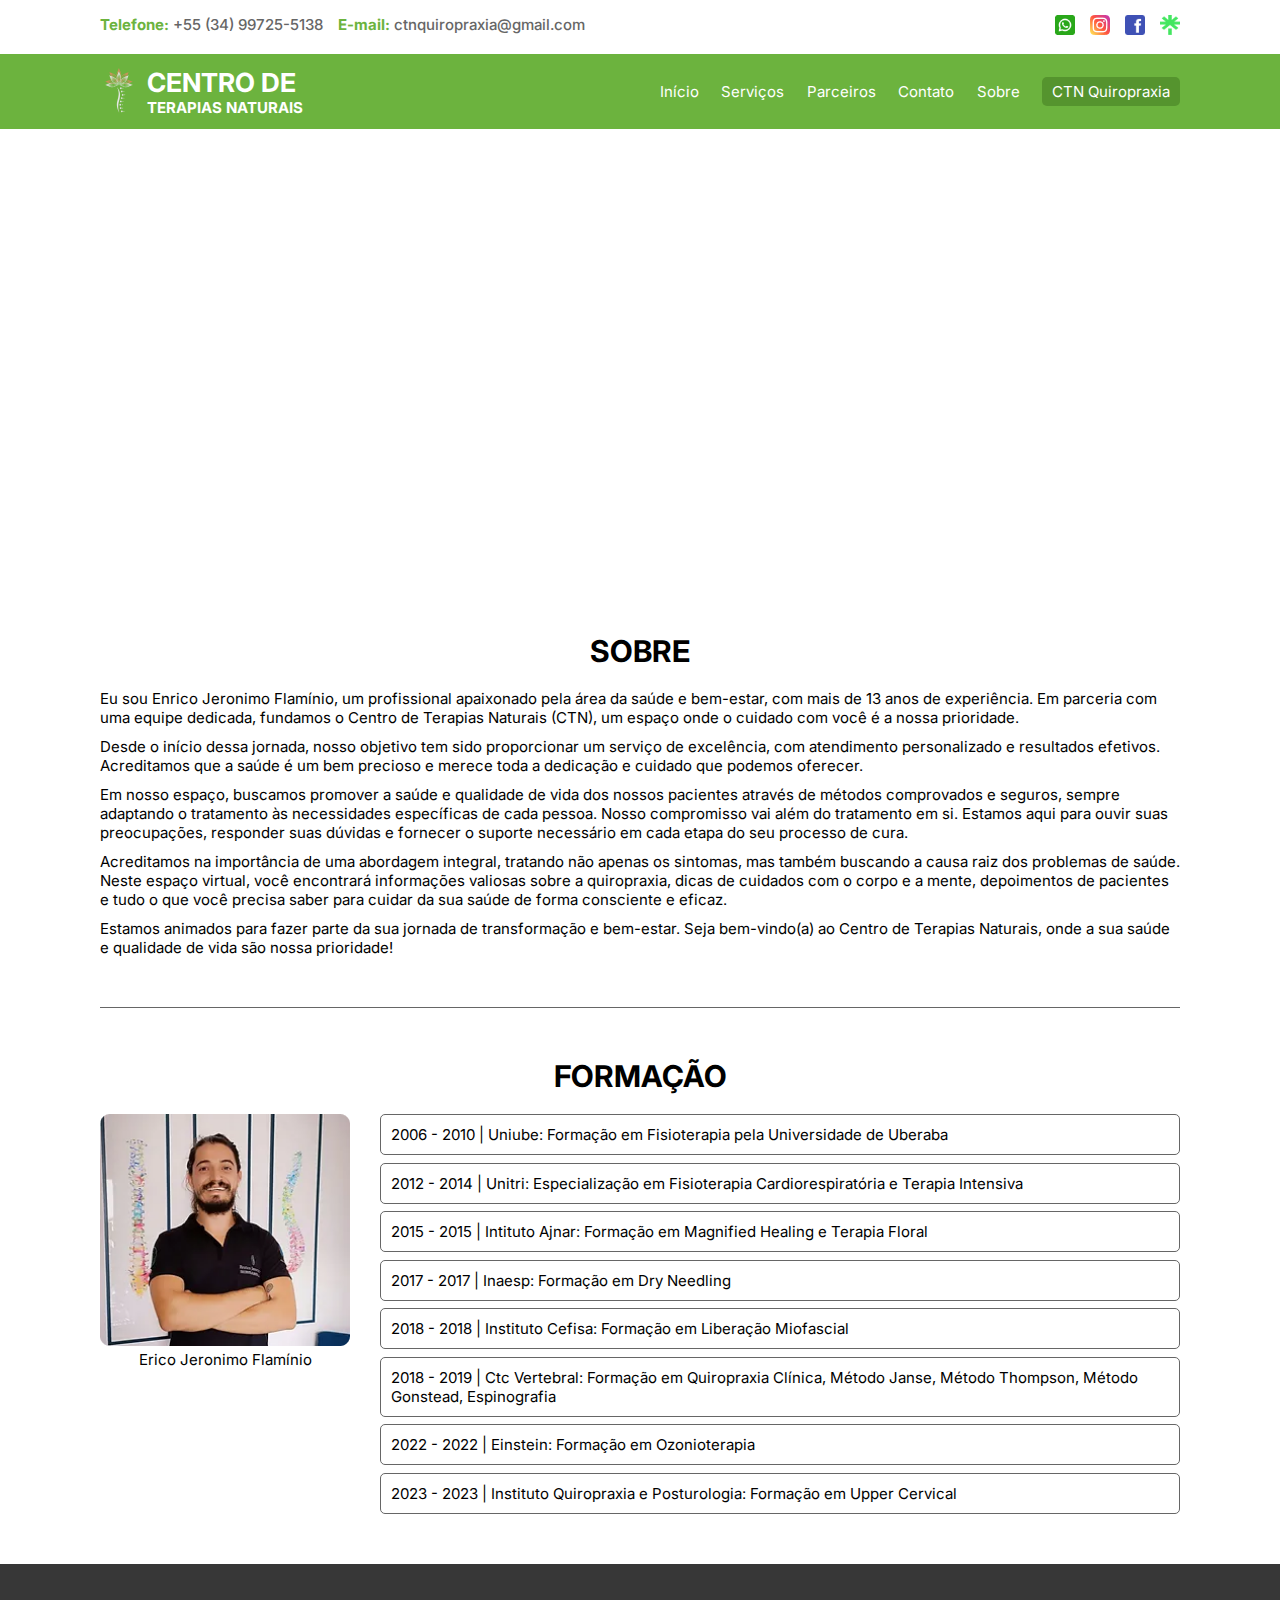
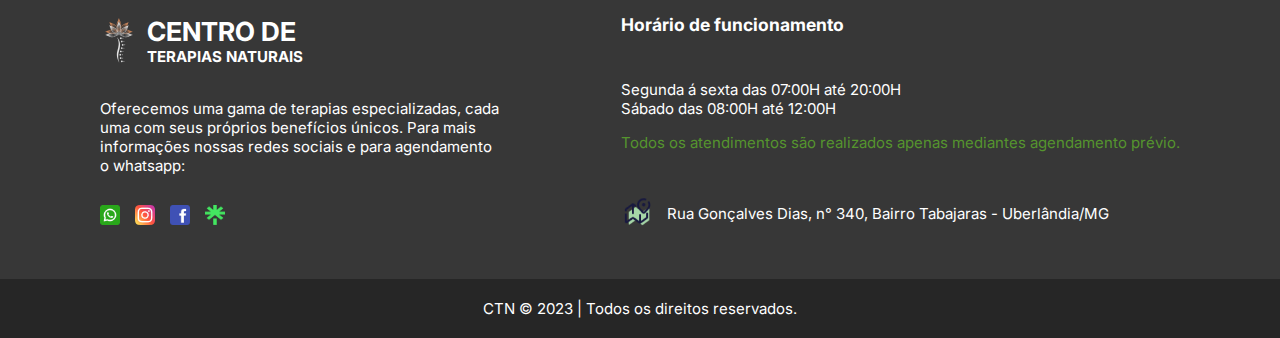
==== about.html @ cfee28dc "subindo projeto feito para o repositorio" ====
<!DOCTYPE html>
<html lang="pt-BR">
<head>
    <meta charset="UTF-8" />
    <meta name="viewport" content="width=device-width, initial-scale=1.0" />

    <!-- Font Family -->
    <link rel="preconnect" href="https://fonts.googleapis.com" />
    <link rel="preconnect" href="https://fonts.gstatic.com" crossorigin />
    <link href="https://fonts.googleapis.com/css2?family=Abel&family=Inter&display=swap" rel="stylesheet" />

    <!-- Styles CSS -->
    <link rel="stylesheet" href="/assets/css/style.css" />
    <link rel="stylesheet" href="/assets/css/about.css" />

    <link rel="icon" type="image/png" href="/assets/img/logo.png"/>
    <title>CTN | Sobre</title>
</head>
<body>
    <header>
        <section class="header_contacts">
            <div class="container_contacts">
                <p>Telefone: <span>+55 (34) 99725-5138</span></p>
                <p>E-mail: <span>ctnquiropraxia@gmail.com</span></p>
            </div>
            
            <figure class="container_contacts">
                <a href="https://api.whatsapp.com/send/?phone=5534997255138&text&type=phone_number&app_absent=0" target="_blank" rel="noopener noreferrer">
                    <img src="/assets/img/icons/whatsapp.png" alt="Whatsapp" />
                </a>
                <a href="https://instagram.com/ctnquiropraxia?igshid=N2ZiY2E3YmU=" target="_blank" rel="noopener noreferrer">
                    <img src="/assets/img/icons/instagram.png" alt="Instagram" />
                </a>
                <a href="https://www.facebook.com/ctnquiropraxia1" target="_blank" rel="noopener noreferrer">
                    <img src="/assets/img/icons/facebook.png" alt="Facebook" />
                </a>
                <a href="https://linktr.ee/ctnquiropraxia" target="_blank" rel="noopener noreferrer">
                    <img src="/assets/img/icons/linktree.png" alt="Linktree" />
                </a>
            </figure>
        </section>

        <section class="header_navegation">
            <div class="logo_ctn">
                <img src="/assets/img/logo.png" alt="Logo" />
                <p>
                    <span>CENTRO DE</span>
                    <span>TERAPIAS NATURAIS</span>
                </p>
            </div>
 
            <nav>
                <ul>
                    <li><a href="/index.html#home">Início</a></li>
                    <li><a href="/index.html#services">Serviços</a></li>
                    <li><a href="/index.html#partners">Parceiros</a></li>
                    <li><a href="/index.html#contact">Contato</a></li>
                    <li><a href="/about.html">Sobre</a></li>
                    <li><a href="/ctn.html" class="link_ctn">CTN Quiropraxia</a></li>
                </ul>
            </nav>
        </section>
    </header>

    <main>
        <section class="main_video" id="home">        
            <h1>Bem estar em um só lugar!</h1>
        
            <video autoplay loop>
                <source src="/assets/img/background.mp4" type="video/mp4">
            </video>
        </section>

        <section class="container_about">
            <h2>Sobre</h2>

            <p>Eu sou Enrico Jeronimo Flamínio, um profissional apaixonado pela área da saúde e bem-estar, com mais de 13 anos de experiência. Em parceria com uma equipe dedicada, fundamos o Centro de Terapias Naturais (CTN), um espaço onde o cuidado com você é a nossa prioridade.</p>
            <p>Desde o início dessa jornada, nosso objetivo tem sido proporcionar um serviço de excelência, com atendimento personalizado e resultados efetivos. Acreditamos que a saúde é um bem precioso e merece toda a dedicação e cuidado que podemos oferecer.</p>
            <p>Em nosso espaço, buscamos promover a saúde e qualidade de vida dos nossos pacientes através de métodos comprovados e seguros, sempre adaptando o tratamento às necessidades específicas de cada pessoa. Nosso compromisso vai além do tratamento em si. Estamos aqui para ouvir suas preocupações, responder suas dúvidas e fornecer o suporte necessário em cada etapa do seu processo de cura.</p>
            <p>Acreditamos na importância de uma abordagem integral, tratando não apenas os sintomas, mas também buscando a causa raiz dos problemas de saúde. Neste espaço virtual, você encontrará informações valiosas sobre a quiropraxia, dicas de cuidados com o corpo e a mente, depoimentos de pacientes e tudo o que você precisa saber para cuidar da sua saúde de forma consciente e eficaz.</p>    
            <p>Estamos animados para fazer parte da sua jornada de transformação e bem-estar. Seja bem-vindo(a) ao Centro de Terapias Naturais, onde a sua saúde e qualidade de vida são nossa prioridade!</p>
        </section>

        <section class="container_generation">
            <h2>Formação</h2>

            <section>
                <figure>
                    <img src="/assets/img/enrico.png" alt="Enrico Jeronimo" />
                    <figcaption>Erico Jeronimo Flamínio</figcaption>
                </figure>

                <div class="generations">
                    <p>2006 - 2010 | Uniube: Formação em Fisioterapia pela Universidade de Uberaba</p>
                    <p>2012 - 2014 | Unitri: Especialização em Fisioterapia Cardiorespiratória e Terapia Intensiva</p>
                    <p>2015 - 2015 | Intituto Ajnar: Formação em Magnified Healing e Terapia Floral</p>
                    <p>2017 - 2017 | Inaesp: Formação em Dry Needling</p>
                    <p>2018 - 2018 | Instituto Cefisa: Formação em Liberação Miofascial</p>
                    <p>2018 - 2019 | Ctc Vertebral: Formação em Quiropraxia Clínica, Método Janse, Método Thompson, Método Gonstead, Espinografia</p>
                    <p>2022 - 2022 | Einstein: Formação em Ozonioterapia</p>
                    <p>2023 - 2023 | Instituto Quiropraxia e Posturologia: Formação em Upper Cervical</p>
                </div>
            </section>
        </section>
    </main>

    <footer>
        <section class="container_address" id="contact">
            <section>
                <div class="logo_ctn">
                    <img src="/assets/img/logo.png" alt="Logo" />
                    <p>
                        <span>CENTRO DE</span>
                        <span>TERAPIAS NATURAIS</span>
                    </p>
                </div>
    
                <p>Oferecemos uma gama de terapias especializadas, cada uma com seus próprios benefícios únicos. Para mais informações nossas redes sociais e para agendamento o whatsapp:</p>
    
                <figure class="container_contacts">
                    <a href="https://api.whatsapp.com/send/?phone=5534997255138&text&type=phone_number&app_absent=0" target="_blank" rel="noopener noreferrer">
                        <img src="/assets/img/icons/whatsapp.png" alt="Whatsapp" />
                    </a>
                    <a href="https://instagram.com/ctnquiropraxia?igshid=N2ZiY2E3YmU=" target="_blank" rel="noopener noreferrer">
                        <img src="/assets/img/icons/instagram.png" alt="Instagram" />
                    </a>
                    <a href="https://www.facebook.com/ctnquiropraxia1" target="_blank" rel="noopener noreferrer">
                        <img src="/assets/img/icons/facebook.png" alt="Facebook" />
                    </a>
                    <a href="https://linktr.ee/ctnquiropraxia" target="_blank" rel="noopener noreferrer">
                        <img src="/assets/img/icons/linktree.png" alt="Linktree" />
                    </a>
                </figure>
            </section>

            <section class="times_address">
                <h3>Horário de funcionamento</h3>

                <div>
                    <p>Segunda á sexta das 07:00H até 20:00H</p>
                    <p>Sábado das 08:00H até 12:00H</p>
                    <p class="times">Todos os atendimentos são realizados apenas mediantes agendamento prévio.</p>
                </div>

                <p class="address">
                    <img src="/assets//img/icons/location.png" alt="Localização" />
                    Rua Gonçalves Dias, n° 340, Bairro Tabajaras - Uberlândia/MG
                </p>
            </section>
        </section>

        <p class="footer">CTN &copy; 2023 | Todos os direitos reservados.</p>
    </footer>

    <button id="button_home" onclick="backHomePage()">Voltar ao topo</button>

    <!-- SCRIPTS -->
    <script src="/assets/javascript/btn_home.js"></script>
</body>
</html>
---- assets/css/style.css ----
:root {
    --brow: #666666;
    --grey: #373737;
    --gray: #262626;
    --white: #FFFFFF;
    --black: #000000;
    --green-light: #6CB33E;
    --green: #55942e; 
    --green-dark: #487B2A;
}

* {
    margin: 0;
    padding: 0;
    box-sizing: border-box;
}

html {
  scroll-behavior: smooth;
}

body {
    font-size: 15px;
    font-family: 'Inter', sans-serif;
}

body::-webkit-scrollbar {
    width: 10px;
}

body::-webkit-scrollbar-track {
    background: var(--white);
}

body::-webkit-scrollbar-thumb {
    background: var(--green-dark);
}

a {
    transition: .3s ease; 
    color: var(--white);
    text-decoration: none;
}

a:hover:not(.link_ctn) {
    color: var(--black);
}

h2 {
    font-size: 2em;
    margin-bottom: 20px;
    text-transform: uppercase;
    text-align: center;
}

/* LOGO */
.logo_ctn {
    gap: .5em;
    display: flex;
    align-items: center;
}

.logo_ctn p {
    font-weight: 700;
    color: var(--white);

    display: flex;
    flex-direction: column;
}

.logo_ctn p span:first-child {
    font-size: 1.75em;
}

/* HEADER CONTACTS */
.header_contacts {
    padding: 15px 100px;
    display: flex;
    justify-content: space-between;
}

.container_contacts {
    gap: 1em;
    display: flex;
}

figure img {
    width: 20px;
    height: 20px;
    cursor: pointer;
}

.container_contacts p {
    font-weight: 700;
    color: var(--green-light);
}

.container_contacts span {
    font-weight: 500;
    color: var(--brow);
}

/* HEADER NAVEGATION */
.header_navegation {
    padding: 10px 100px;
    color: var(--white);
    background: var(--green-light);

    display: flex;
    align-items: center;
    justify-content: space-between;
}

.header_navegation ul {
    gap: 1.5em;
    display: flex;
    list-style-type: none;
}

.header_navegation .link_ctn {
    padding: 5px 10px;
    border-radius: 5px;
    background: var(--green);
    transition: .3s ease;
}

.header_navegation .link_ctn:hover {
    background: var(--green-dark);
}

/* MAIN VIDEO */
.main_video h1 {
    top: 50%;
    left: 50%;
    font-size: 2em;
    transform: translate(-50%, 0%);
    
    color: white;
    position: absolute;
    text-align: center;
    text-transform: uppercase;
}

video {
    width: 100%;
    height: 450px;
    object-fit: cover;
}

/* FOOTER */
.container_address {
    padding: 50px 100px;
    color: var(--white);
    background: var(--grey);

    display: flex;
    justify-content: space-between;
}

.container_address section:first-child {
    gap: 2em;
    margin-right: 20px;
    max-width: 400px;

    display: flex;
    flex-direction: column;
}

.times_address {
    display: flex;
    flex-direction: column;
    justify-content: space-between;
}

.times {
    margin-top: 1em;
    color: var(--green);
}

.address {
    gap: 1em;
    display: flex;
    align-items: center;
}

.footer {
    padding: 20px 0;
    color: var(--white);
    text-align: center;
    background: var(--gray);
}

#button_home {
    bottom: 20px;
    right: 20px;
    border-radius: 5px;
    padding: 10px 20px;
    z-index: 999;
    
    color: var(--white);
    position: fixed;
    display: none;
    border: none;
    cursor: pointer;
    background: var(--green-dark);
}
---- assets/css/about.css ----
/* ABOUT */
.container_about {
    margin: 50px 100px;
    border-bottom: 1px solid var(--brow);
}

.container_about p {
    margin-bottom: 10px;
}

.container_about p:last-child {
    margin-bottom: 50px;
}

/* FORMAÇÃO */
.container_generation {
    margin: 50px 100px;
}

.container_generation section {
    gap: 2em;
    display: flex;
}

.container_generation img {
    width: 250px;
    height: auto;
}

.container_generation figcaption {
    text-align: center;
}

.generations {
    gap: .5em;
    display: flex;
    flex-direction: column;
}

.generations p {
    padding: 10px;
    border-radius: 5px;
    border: 1px solid var(--brow);
}
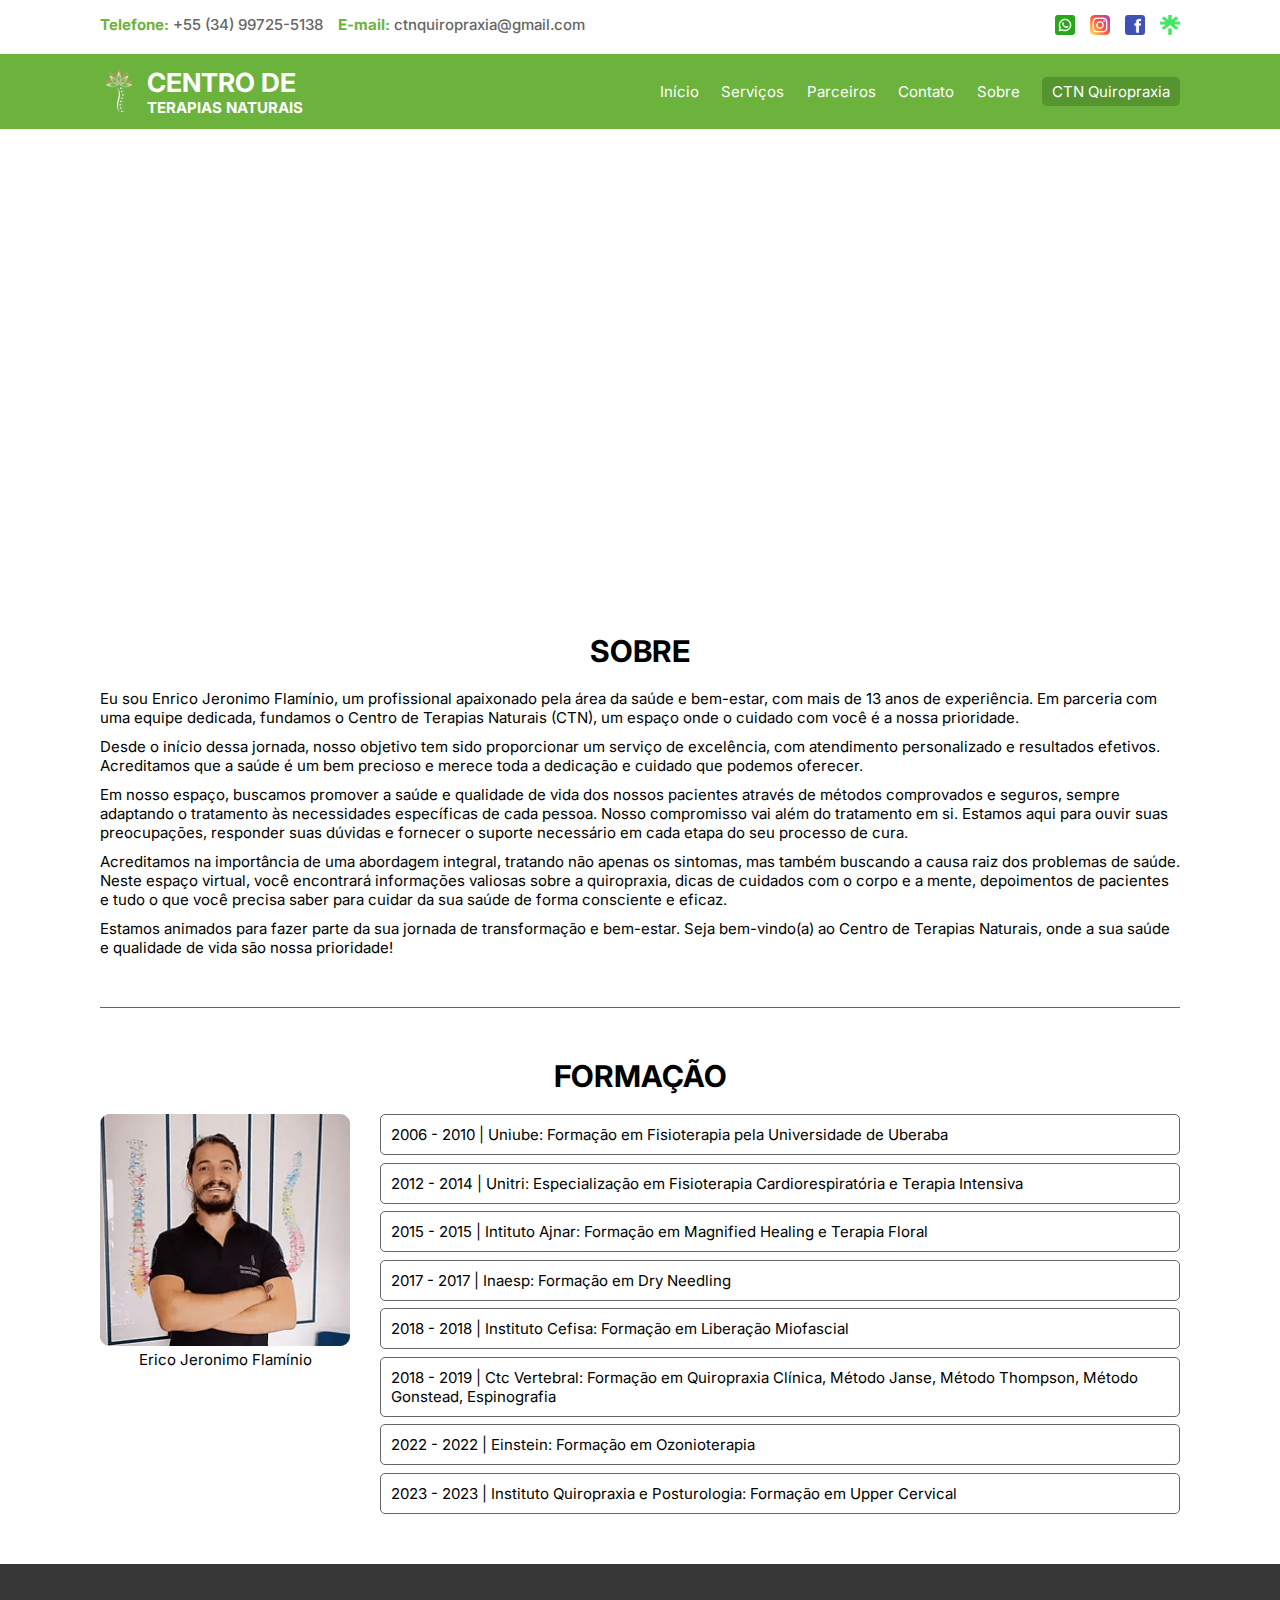
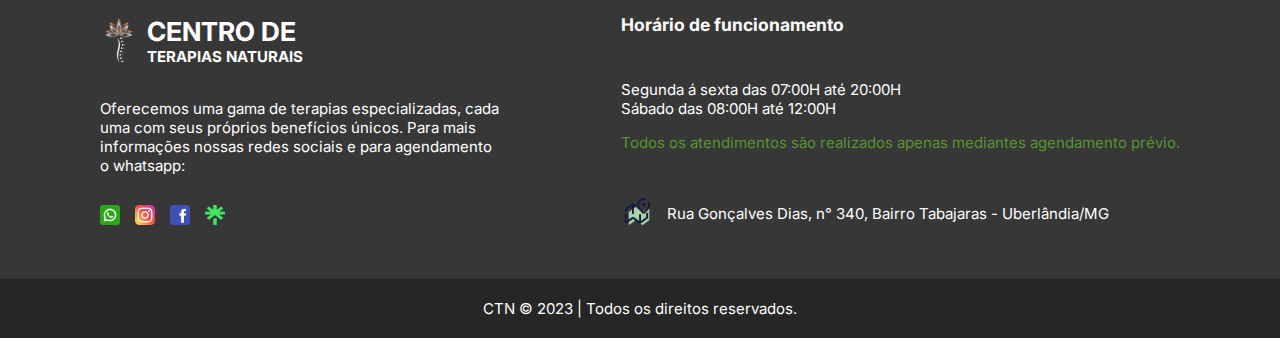
==== commit b1b520e7: "menu hamburguer para responsividade" ====
--- a/about.html
+++ b/about.html
@@ -12,6 +12,7 @@
     <!-- Styles CSS -->
     <link rel="stylesheet" href="/assets/css/style.css" />
     <link rel="stylesheet" href="/assets/css/about.css" />
+    <link rel="stylesheet" href="/assets/css/menu.css" />
 
     <link rel="icon" type="image/png" href="/assets/img/logo.png"/>
     <title>CTN | Sobre</title>
@@ -60,6 +61,27 @@
                 </ul>
             </nav>
         </section>
+
+        <nav class="navbar">
+            <div class="container_navbar container">
+                <input type="checkbox" name="" id="">
+
+                <div class="hamburger-lines">
+                    <span class="line line1"></span>
+                    <span class="line line2"></span>
+                    <span class="line line3"></span>
+                </div>
+
+                <ul class="menu_items">
+                    <li><a href="#home">Início</a></li>
+                    <li><a href="#services">Serviços</a></li>
+                    <li><a href="#partners">Parceiros</a></li>
+                    <li><a href="#contact">Contato</a></li>
+                    <li><a href="/about.html">Sobre</a></li>
+                    <li><a href="/ctn.html" class="link_ctn">CTN Quiropraxia</a></li>
+                </ul>
+            </div>
+        </nav>
     </header>
 
     <main>
--- a/assets/css/style.css
+++ b/assets/css/style.css
@@ -130,6 +130,7 @@
 
 /* MAIN VIDEO */
 .main_video h1 {
+    z-index: 1;
     top: 50%;
     left: 50%;
     font-size: 2em;
@@ -203,4 +204,10 @@
     border: none;
     cursor: pointer;
     background: var(--green-dark);
+}
+
+@media screen and (min-width: 1023px) {
+    .navbar {
+        display: none;
+    }
 }--- a/assets/css/menu.css
+++ b/assets/css/menu.css
@@ -0,0 +1,146 @@
+.navbar input[type="checkbox"],
+.navbar .hamburger-lines {
+    display: none;
+}
+
+.navbar {
+    width: 100%;
+    height: 55px;
+    z-index: 12;
+    background: var(--green-light);
+}
+
+.menu_items {
+    order: 2;
+    display: flex;
+}
+
+.menu_items li {
+    margin-left: 1.5rem;
+    margin-bottom: 0.5rem;
+    font-size: 1.2rem;
+    list-style: none;
+}
+
+.menu_items a {
+    color: var(--white);
+    text-decoration: none;
+}
+
+@media screen and (max-width: 1023px) {
+    .navbar {
+        position: fixed;
+    }
+
+    .header_contacts,
+    .header_navegation {
+        display: none;
+    }
+
+    .container_navbar input[type="checkbox"],
+    .container_navbar .hamburger-lines {
+        display: block;
+    }
+
+    .container_navbar {
+        z-index: 2;
+        display: block;
+        position: relative;
+    }
+
+    .container_navbar input[type="checkbox"] {
+        height: 32px;
+        width: 30px;
+        top: 20px;
+        left: 20px;
+        z-index: 5;
+        opacity: 0;
+
+        position: absolute;
+        display: block;
+    }
+
+    .container_navbar .hamburger-lines {
+        height: 23px;
+        width: 35px;
+        top: 17px;
+        left: 20px;
+        z-index: 2;
+        
+        display: block;
+        position: absolute;
+        display: flex;
+        flex-direction: column;
+        justify-content: space-between;
+    }
+
+    .container_navbar .hamburger-lines .line {
+        display: block;
+        height: 4px;
+        width: 100%;
+        border-radius: 10px;
+        background: var(--white);
+    }
+
+    .container_navbar .hamburger-lines .line1 {
+        transform-origin: 0% 0%;
+        transition: transform 0.4s ease-in-out;
+    }
+
+    .container_navbar .hamburger-lines .line2 {
+        transition: transform 0.2s ease-in-out;
+    }
+
+    .container_navbar .hamburger-lines .line3 {
+        transform-origin: 0% 100%;
+        transition: transform 0.4s ease-in-out;
+    }
+
+    .navbar .menu_items {
+        height: 100vh;
+        max-width: 300px;
+        padding-top: 100px;
+        margin-left: -40px;
+        padding-left: 50px;
+        transform: translate(-150%);
+        transition: transform 0.5s ease-in-out;
+        
+        display: flex;
+        flex-direction: column;
+        background: var(--green-dark);
+    }
+
+    .navbar .menu_items li {
+        margin-bottom: 1.5rem;
+        font-size: 1.3rem;
+        font-weight: 500;
+    }
+
+    .container_navbar input[type="checkbox"]:checked ~ .menu_items {
+        transform: translateX(0);
+    }
+
+    .container_navbar input[type="checkbox"]:checked ~ .hamburger-lines .line1 {
+        transform: rotate(35deg);
+    }
+
+    .container_navbar input[type="checkbox"]:checked ~ .hamburger-lines .line2 {
+        transform: scaleY(0);
+    }
+
+    .container_navbar input[type="checkbox"]:checked ~ .hamburger-lines .line3 {
+        transform: rotate(-35deg);
+    }
+}
+
+@media (max-width: 500px) {
+    .navbar .menu_items li {
+        font-size: 1.6rem;
+    }
+
+    .navbar .menu_items li {
+        margin-bottom: 2.5rem;
+        font-size: 1.8rem;
+        font-weight: 500;
+    }
+}
